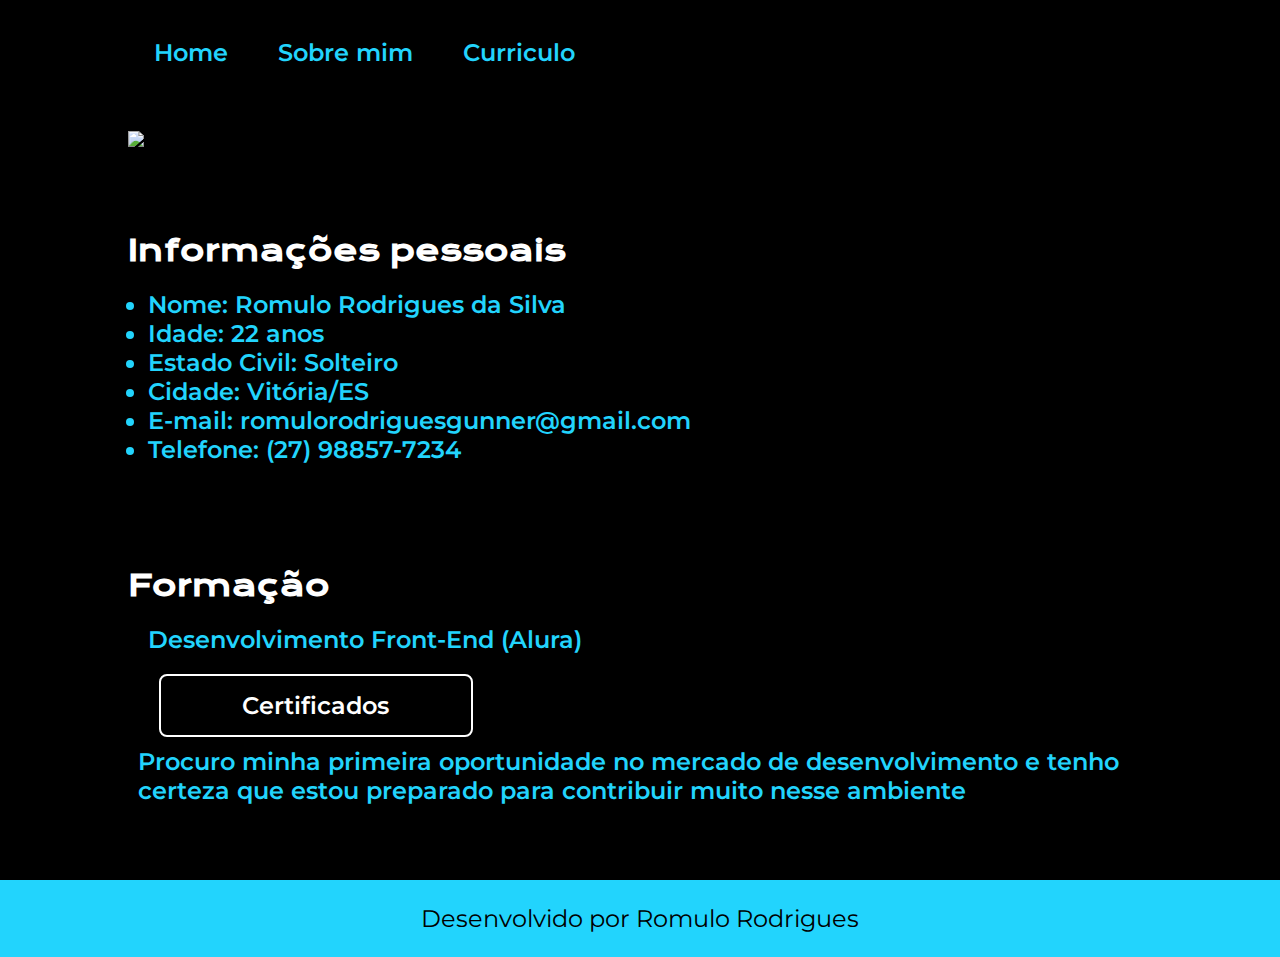
==== curriculo.html @ 56b87b40 "Add files via upload" ====
<!DOCTYPE html>
<html lang="pt-br">
<head>
    <meta charset="UTF-8">
    <meta http-equiv="X-UA-Compatible" content="IE=edge">
    <meta name="viewport" content="width=device-width, initial-scale=1.0">
    <title>Curriculo</title>
    <link rel="stylesheet" href="./styles/style.css">
</head>
<body>
    <header class="cabecalho">
        <nav class="cabecalho__menu">
            <a class="cabecalho__menu__link" href="index.html">Home</a> 
            <a class="cabecalho__menu__link" href="about.html">Sobre mim</a>
            <a class="cabecalho__menu__link" href="curriculo.html">Curriculo</a>
        </nav>
    </header>
    <main class="curriculo">
        <img class="apresentacao__fotoperfil__curriculo" src="./assets/novafotopng.png" alt="Foto Romim">
        <h1 class="curriculo__titulo">
            <strong>Informações pessoais</strong>
        </h1>
        <p> <section class="curriculo__informacoes">
           <li>Nome: Romulo Rodrigues da Silva</li>
           <li>Idade: 22 anos </li>
           <li>Estado Civil: Solteiro</li>
           <li>Cidade: Vitória/ES</li>
           <li>E-mail: romulorodriguesgunner@gmail.com</li>
           <li>Telefone: (27) 98857-7234 </li>
        </section> 
        
        </p>
        <h1 class="curriculo__titulo">
            <strong>Formação</strong>
        </h1>
        <p class="curriculo__informacoes">
            Desenvolvimento Front-End (Alura)
         </p>
         <div class="certificados">
        <a class="certificados__conteudo" href="https://cursos.alura.com.br/certificate/9bfb62ad-b997-4882-b41c-c5411965d8a1">Certificados</a> 
         </div>
        <p class="curriculo__informacoes__texto">Procuro minha primeira oportunidade no mercado de desenvolvimento e tenho certeza que estou preparado para contribuir muito nesse ambiente</p> 
     
    </main>
    <footer class="rodape">
        <p>Desenvolvido por Romulo Rodrigues</p>
    </footer>
</body>
</html>
---- styles/style.css ----
@import url('https://fonts.googleapis.com/css2?family=Krona+One&family=Montserrat:wght@400;600&display=swap');

:root {
  --cor-primaria: #000000;
  --cor-secundaria: #ffffff;
  --cor-terciaria: #22D4FD;
  --cor-hover: #272727;
}

*{
    margin: 0;
    padding: 0;
}

body {
    
    box-sizing: border-box;
    background-color: var(--cor-primaria);
    color: var;
}
.Titulo-Destaque {
    color: var(--cor-terciaria);
} 

.cabecalho {
    padding: 3% 0 0 12%; 
 }

 .cabecalho__menu {
    display: flex;
    gap: 50px;
 }

.cabecalho__menu__link {
    font-family: 'Montserrat',sans-serif;
    font-size: 1.5rem;
    font-weight: 600;
    color: var(--cor-terciaria);
    text-decoration: none;

}

.curriculo {
    padding: 5% 10%;
}

.apresentacao__fotoperfil {
    display: flex;
    justify-content: space-between;
    width: 30%;
    padding: 0 65% 0;
}

.apresentacao__fotoperfil__curriculo {
    display: flex;
    justify-content: space-between;
    flex-direction: column;
    gap: 80px;
}

.curriculo__titulo {
    font-size: 1.85rem;
    font-family: 'Krona One', sans-serif;
    padding: 8% 0 0 0;
    display: flex;
    color: var(--cor-secundaria);
}

.curriculo__informacoes {
    font-family: 'Montserrat',sans-serif;
    font-size: 1.5rem;
    font-weight: 600;
    color: var(--cor-terciaria);
    flex-direction: column;
    text-decoration: none;
    padding: 2%;
    
}

.curriculo__informacoes__texto {
    font-family: 'Montserrat',sans-serif;
    font-size: 1.5rem;
    font-weight: 600;
    color: var(--cor-terciaria);
    text-decoration: none;
    padding-left: 2%;
    padding: 1%;
}

.sobre__mim {
    display: flex;
    align-items: center;
    justify-content: space-between;

}

.sobre__mim__texto {
    font-family: 'Montserrat',sans-serif;
    font-size: 1.5rem;
    font-weight: 600;
    color: var(--cor-terciaria);
    text-decoration: none;
    padding: 5%;
    padding-bottom: 23.3%;
}


.apresentacao {
    padding: 5% 15%;
    display: flex;
    align-items: center;
    justify-content: space-between;
    gap: 82px;
}

.apresentacao__conteudo {
    width: 50%;
    display: flex;
    flex-direction: column;
    gap: 20px;
}

.apresentacao__conteudo__titulo {
    font-size: 2.25rem;
    font-family: 'Krona One', sans-serif;
    color: var(--cor-secundaria);
}
.apresentacao__conteudo__texto {
    font-size: 1.5rem;
    font-family: 'Montserrat', sans-serif;
    color: var(--cor-secundaria);
}

.apresentacao__links {
    display: flex;
    flex-direction: column;
    justify-content: space-between;
    align-items: center;
    gap: 20px;
}

.apresentacao__links_subtitulo {
font-family: 'Krona One', sans-serif;
font-weight: 400;
font-size: 1.5rem;
color: var(--cor-secundaria);
}

.apresentacao__link__redesociais {
    display: flex;
    justify-content: center;
    gap: 16px;
    border: 2px solid var(--cor-secundaria);
    width: 50%;
    text-align: center;
    border-radius: 8px;
    font-size: 1.5rem;
    font-weight: 600;
    padding: 15px 0;
    text-decoration: none;
    color: var(--cor-secundaria);
    font-family: 'Montserrat', sans-serif;
}

.apresentacao__link__redesociais:hover {
background-color: var(--cor-hover);
}

.rodape {
    padding: 24px;
    color: var(--cor-primaria);
    background-color: var(--cor-terciaria);
    text-align: center;
    font-family: 'Montserrat', sans-serif;
    font-size: 1.5rem;
    font-weight: 400;
    
}

.certificados {
    display: flex;
    justify-content: space-between;
    align-items: center;
    padding-left: 3%;
}

.certificados__conteudo {
    display: flex;
    justify-content: center;
    gap: 16px;
    border: 2px solid var(--cor-secundaria);
    width: 300px;
    text-align: center;
    border-radius: 8px;
    font-size: 1.5rem;
    font-weight: 600;
    padding: 15px 5px;
    text-decoration: none;
    color: var(--cor-secundaria);
    flex-direction: column;
    font-family: 'Montserrat', sans-serif;
    gap: 32px;
}

@media (max-width: 1200px) {
    .cabecalho {
        padding: 10%;
    }
    .cabecalho__menu {
        justify-content: center;
    }
    .apresentacao {
        flex-direction: column-reverse;
        padding: 5%;
    }
    .apresentacao__conteudo {
        width: auto;
    }
}
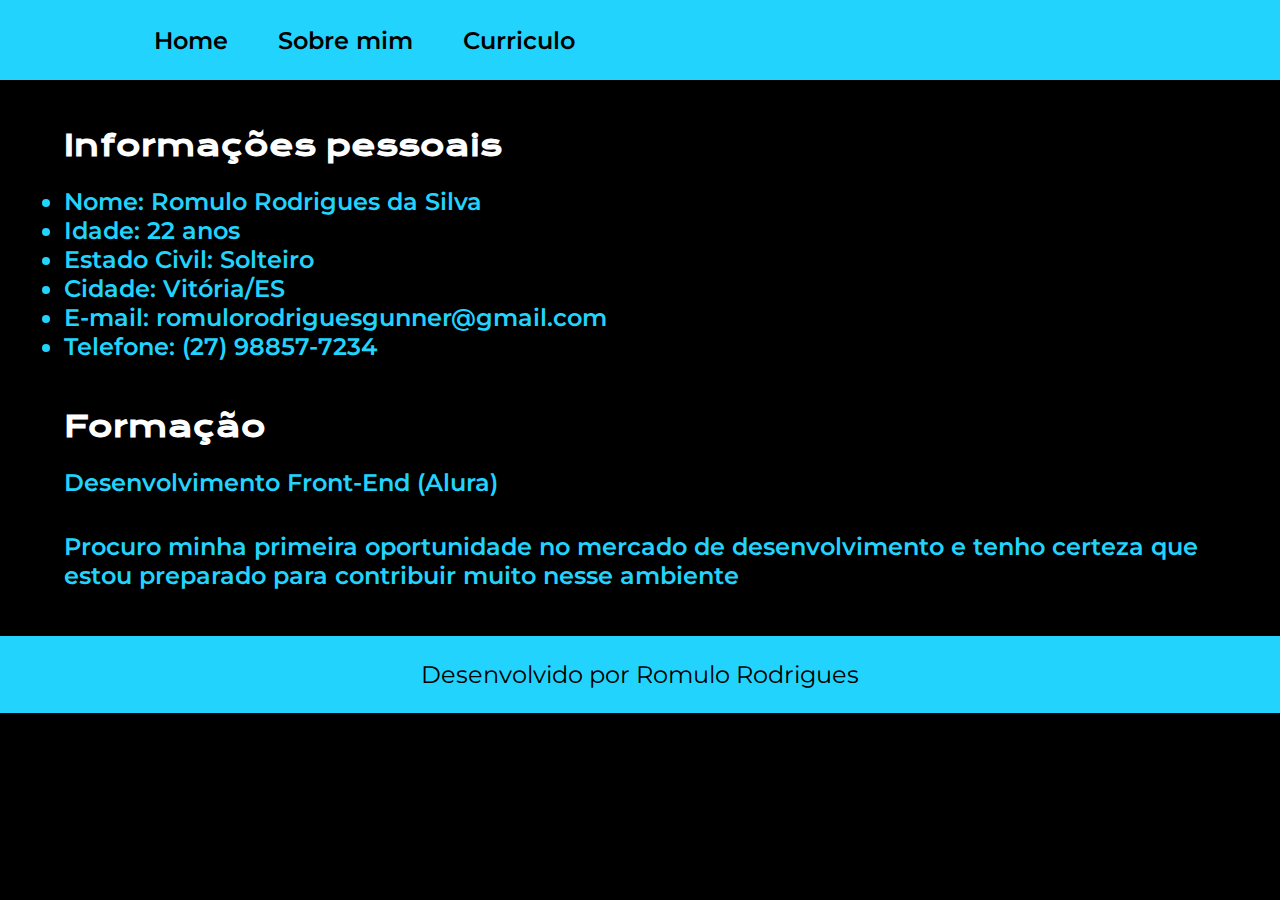
==== commit f3ad0082: "Add files via upload" ====
--- a/curriculo.html
+++ b/curriculo.html
@@ -16,7 +16,6 @@
         </nav>
     </header>
     <main class="curriculo">
-        <img class="apresentacao__fotoperfil__curriculo" src="./assets/novafotopng.png" alt="Foto Romim">
         <h1 class="curriculo__titulo">
             <strong>Informações pessoais</strong>
         </h1>
@@ -36,9 +35,6 @@
         <p class="curriculo__informacoes">
             Desenvolvimento Front-End (Alura)
          </p>
-         <div class="certificados">
-        <a class="certificados__conteudo" href="https://cursos.alura.com.br/certificate/9bfb62ad-b997-4882-b41c-c5411965d8a1">Certificados</a> 
-         </div>
         <p class="curriculo__informacoes__texto">Procuro minha primeira oportunidade no mercado de desenvolvimento e tenho certeza que estou preparado para contribuir muito nesse ambiente</p> 
      
     </main>
--- a/styles/style.css
+++ b/styles/style.css
@@ -23,10 +23,12 @@
 } 
 
 .cabecalho {
-    padding: 3% 0 0 12%; 
+    padding: 2% 0 2% 12%; 
+    background-color: var(--cor-terciaria);
  }
 
  .cabecalho__menu {
+    background-color: var(--cor-terciaria);
     display: flex;
     gap: 50px;
  }
@@ -35,36 +37,23 @@
     font-family: 'Montserrat',sans-serif;
     font-size: 1.5rem;
     font-weight: 600;
-    color: var(--cor-terciaria);
+    color: var(--cor-primaria);
     text-decoration: none;
 
 }
 
 .curriculo {
-    padding: 5% 10%;
-}
-
-.apresentacao__fotoperfil {
-    display: flex;
-    justify-content: space-between;
-    width: 30%;
-    padding: 0 65% 0;
-}
-
-.apresentacao__fotoperfil__curriculo {
-    display: flex;
-    justify-content: space-between;
-    flex-direction: column;
-    gap: 80px;
+    margin: 0 5%;
 }
 
 .curriculo__titulo {
     font-size: 1.85rem;
     font-family: 'Krona One', sans-serif;
-    padding: 8% 0 0 0;
-    display: flex;
-    color: var(--cor-secundaria);
-}
+    padding: 4% 0 0 0;
+    display: flex;
+    color: var(--cor-secundaria);
+}
+
 
 .curriculo__informacoes {
     font-family: 'Montserrat',sans-serif;
@@ -73,7 +62,7 @@
     color: var(--cor-terciaria);
     flex-direction: column;
     text-decoration: none;
-    padding: 2%;
+    margin: 2% 0 0 0;
     
 }
 
@@ -83,8 +72,8 @@
     font-weight: 600;
     color: var(--cor-terciaria);
     text-decoration: none;
-    padding-left: 2%;
-    padding: 1%;
+    margin: 3% 0 4% 0;
+
 }
 
 .sobre__mim {
@@ -100,8 +89,7 @@
     font-weight: 600;
     color: var(--cor-terciaria);
     text-decoration: none;
-    padding: 5%;
-    padding-bottom: 23.3%;
+    margin: 0 2% 5% 3%;
 }
 
 
@@ -126,6 +114,7 @@
     color: var(--cor-secundaria);
 }
 .apresentacao__conteudo__texto {
+    margin: 1em;
     font-size: 1.5rem;
     font-family: 'Montserrat', sans-serif;
     color: var(--cor-secundaria);
@@ -144,6 +133,7 @@
 font-weight: 400;
 font-size: 1.5rem;
 color: var(--cor-secundaria);
+margin-bottom: 0.5em;
 }
 
 .apresentacao__link__redesociais {
@@ -202,6 +192,15 @@
     gap: 32px;
 }
 
+.fotoperfil {
+    margin: 0 0 12em 1em;
+    width: 55%;
+}
+
+.fotoperfilabout {
+    margin: 2%;
+}
+
 @media (max-width: 1200px) {
     .cabecalho {
         padding: 10%;
